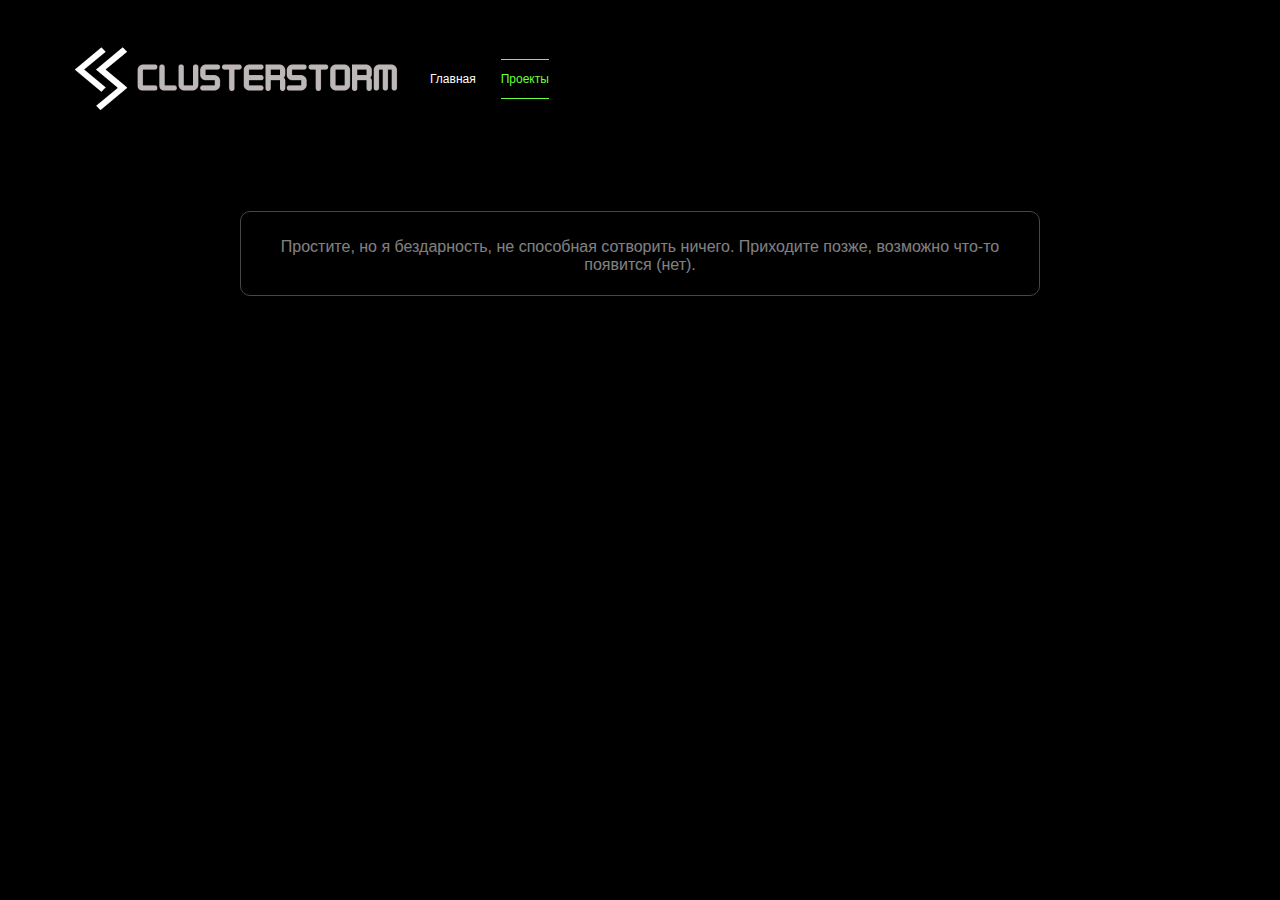
==== projects.html @ 7856551e "Initial commit" ====
<!DOCTYPE html>
<html lang="en">
<head>
    <meta charset="UTF-8">
    <title>ClusterStorm</title>
    <link rel="stylesheet" href="css/main.css">
    <link rel="shortcut icon" href="images/favicon.png" type="image/png">
</head>
<body>
    <header class="header">
        <div class="container">
            <nav class="nav">
                <img src="images/logo.png" alt="ClusterStorm" class="logo">
                <ul class="menu">
                    <li>
                        <a href="index.html">Главная</a>
                    </li>
                    <li class="active">
                        <a href="#">Проекты</a>
                    </li>
                </ul>
                <div class="right">
                    
                </div>
            </nav>
            <div class="listServices">
                <div class="lsItem">
                    <p style="opacity: 0.5; text-align: center">Простите, но я бездарность, не способная сотворить ничего. Приходите позже, возможно что-то появится (нет).</p>
                </div>
            </div>
        </div>
    </header>

    <br><br><br><br><br>
    <script src="js/jquery-3.4.1.min.js"></script>
    <script src="js/main.js"></script>
</body>
</html>
---- css/main.css ----
:root {
    --sel: #6bff3d;
}

body {
    background: #000;
    color: #fff;
    font-family: 'Montserrat', sans-serif;
    padding: 0;
    margin: 0;
}

div, p, a, img, form, button {
    box-sizing: border-box;
}

h1, h2, h3, h4, h5, h6 {
    margin: 0;
    padding: 0;

}

a {
    text-decoration: none;
}

ul, ul li {
    display: block;
    padding: 0;
    margin: 0;
}

.container {
    width: 90%;
    margin: 0 auto;
    padding: 5px;
    min-height: 600px;
    background: #000;
}


@media screen and (min-width: 1400px) {
    .container {
        width: 1140px;
    }
}

.nav {
    display: flex;
    align-items: center;
    margin-top: 42px;
}

.menu {
    display: flex;
    margin-left: 20px;
}

.menu li {
    font-size: 12px;
    margin-right: 25px;
}

.menu li a {
    color: #fff;
    padding: 12px 0;
}

.menu li.active a {
    color: var(--sel);
    border-top: 1px solid var(--sel);
    border-bottom: 1px solid var(--sel);
}

.menu li a:hover {
    color: var(--sel);
}

.right {
    font-size: 12px;
    margin-left: auto;
}

.desc {
    margin-top: 100px;
}

.desc .sect {
    margin-top: 30px;
    text-align: justify;
}

.desc .sect h1 {
    font-size: 37px;
    font-weight: 900;
    margin-bottom: 10px;
}

.desc .sect p {
    font-size: 16px;
    font-weight: 200;
}

.desc .sect .resContainer {
    margin-top: 30px;
    display: flex;
    justify-content: space-around;
}

.desc .sect .resContainer .res {
    width: 250px;
    height: 300px;
    border: 1px solid red;
}

.desc .sect .resContainer .res-vk {
    width: 250px;
    height: 100px;
    border-radius: 10px;
    background: #124c8f;
    transition: 0.3s;
    color: white;
}

.desc .sect .resContainer .res-vk:hover {
    width: 250px;
    height: 100px;
    border-radius: 10px;
    background: #0b315c;
    cursor: pointer;
}

.desc .sect .resContainer .res-yt {
    width: 250px;
    height: 100px;
    border-radius: 10px;
    background: #8d0808;
    transition: 0.3s;
    color: white;
}

.desc .sect .resContainer .res-yt:hover {
    background: #5f0505;
    cursor: pointer;
}

.desc .sect .resContainer h3 {
    text-align: center;
    vertical-align: middle;
    line-height: 95px;
}

.instagram {
    color: #bc2a8d;
    cursor: pointer;
}

.faq-list {
    font-size: 22px;
}

.faq-list p {
    font-size: 16px;
}

.services {
    display:none;
    width:300px;
    border: 1px solid #1c1c1c;
    position: absolute;
    margin-top: 10px;
    background-color: #302f2f;
}

.services li a {
    color:#FFFFFF;
    text-decoration:none;
    padding:10px;
    display:block;
}
.services li a:hover {
    padding:10px;
    font-weight:bold;
    color: var(--sel);
}





.listServices {
    margin-top: 100px;
}

.lsItem {
    border: 1px solid #474747;
    border-radius: 10px;
    margin: 0 auto;
    width: 800px;
    height: 85px;
    display: flex;
    padding: 10px;
}

.lsDesc {
    width: 800px;
    color: white;
    text-align: center;
    transition: 0.5s;
}

.lsDesc p {
    font-size: 14px;
}

.lsItem:hover .lsDesc{
    color: var(--sel);
}
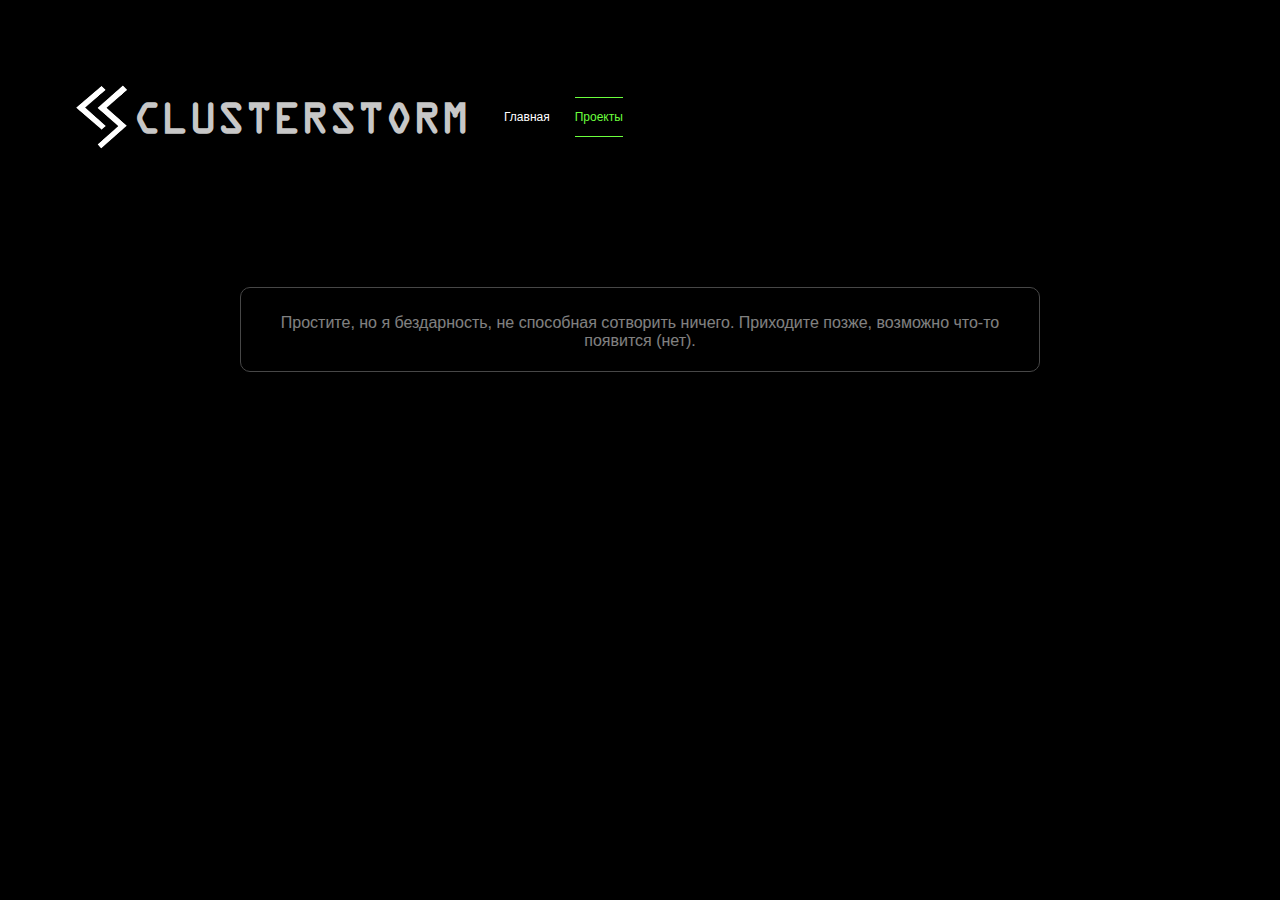
==== commit cab32fce: "Design update" ====
--- a/projects.html
+++ b/projects.html
@@ -10,13 +10,16 @@
     <header class="header">
         <div class="container">
             <nav class="nav">
-                <img src="images/logo.png" alt="ClusterStorm" class="logo">
+                <div class="logo">
+                    <img src="images/logow.png" alt="ClusterStorm">
+                    <p>ClusterStorm</p>
+                </div>
                 <ul class="menu">
                     <li>
-                        <a href="index.html">Главная</a>
+                        <a href="./">Главная</a>
                     </li>
                     <li class="active">
-                        <a href="#">Проекты</a>
+                        <a href="">Проекты</a>
                     </li>
                 </ul>
                 <div class="right">
--- a/css/main.css
+++ b/css/main.css
@@ -1,6 +1,17 @@
 :root {
     --sel: #6bff3d;
 }
+
+@font-face {
+    font-family: "OCR A Extended";
+    src: url("../fonts/ocraext.eot");
+    src: url("../fonts/ocraext.eot?#iefix") format("embedded-opentype"), 
+        url("../fonts/ocraext.woff2") format("woff2"), 
+        url("../fonts/ocraext.woff") format("woff"), 
+        url("../fonts/ocraext.ttf") format("truetype"), 
+        url("../fonts/ocraext.svg#OCR A Extended") format("svg"); }
+
+
 
 body {
     background: #000;
@@ -51,9 +62,32 @@
     margin-top: 42px;
 }
 
+
+.nav .logo {
+    display: flex;
+    justify-content: center;
+    align-items: center;
+}
+
+.nav .logo img {
+    width: 64px;
+}
+
+.nav .logo p {
+    font-family: 'OCR A Extended';
+    font-size: 46px;
+    text-transform: uppercase;
+    font-weight: bold;
+    user-select: none;
+    -moz-user-select: none;
+    -webkit-user-drag: none;
+    color: #c7c7c7;
+}
+
+
 .menu {
     display: flex;
-    margin-left: 20px;
+    margin-left: 35px;
 }
 
 .menu li {
@@ -64,6 +98,9 @@
 .menu li a {
     color: #fff;
     padding: 12px 0;
+    border-top: 1px solid transparent;
+    border-bottom: 1px solid transparent;
+    transition: all 0.5s ease;
 }
 
 .menu li.active a {
@@ -186,8 +223,6 @@
 
 
 
-
-
 .listServices {
     margin-top: 100px;
 }
@@ -215,4 +250,13 @@
 
 .lsItem:hover .lsDesc{
     color: var(--sel);
+}
+
+
+.hidden {
+    display: none;
+}
+
+.hideable_animation {
+    transition: 0.5s;
 }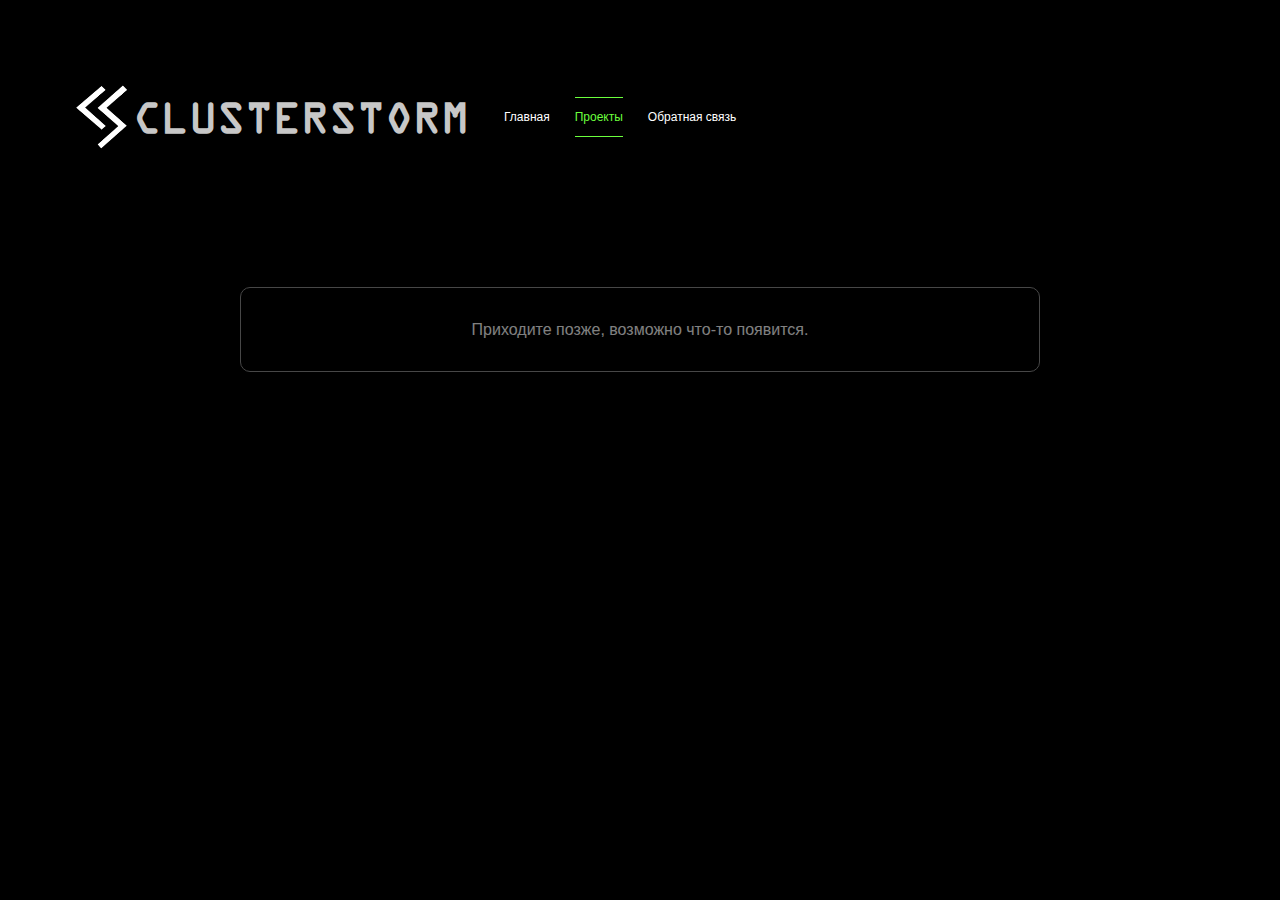
==== commit a0247194: "Feedback" ====
--- a/projects.html
+++ b/projects.html
@@ -3,39 +3,40 @@
 <head>
     <meta charset="UTF-8">
     <title>ClusterStorm</title>
-    <link rel="stylesheet" href="css/main.css">
+    <link rel="stylesheet" href="css/main.css?v=3">
     <link rel="shortcut icon" href="images/favicon.png" type="image/png">
 </head>
 <body>
-    <header class="header">
-        <div class="container">
-            <nav class="nav">
-                <div class="logo">
-                    <img src="images/logow.png" alt="ClusterStorm">
-                    <p>ClusterStorm</p>
-                </div>
-                <ul class="menu">
-                    <li>
-                        <a href="./">Главная</a>
-                    </li>
-                    <li class="active">
-                        <a href="">Проекты</a>
-                    </li>
-                </ul>
-                <div class="right">
-                    
-                </div>
-            </nav>
-            <div class="listServices">
-                <div class="lsItem">
-                    <p style="opacity: 0.5; text-align: center">Простите, но я бездарность, не способная сотворить ничего. Приходите позже, возможно что-то появится (нет).</p>
-                </div>
+    <div class="container">
+        <nav class="nav">
+            <div class="logo">
+                <img src="images/logow.png" alt="ClusterStorm">
+                <p>ClusterStorm</p>
+            </div>
+            <ul class="menu">
+                <li>
+                    <a href="./">Главная</a>
+                </li>
+                <li class="active">
+                    <a href="">Проекты</a>
+                </li>
+                <li>
+                    <a href="feedback.html">Обратная связь</a>
+                </li>
+            </ul>
+            <div class="right">
+                
+            </div>
+        </nav>
+        <div class="listServices">
+            <div class="lsItem">
+                <p style="opacity: 0.5; text-align: center">Приходите позже, возможно что-то появится.</p>
             </div>
         </div>
-    </header>
+    </div>
 
     <br><br><br><br><br>
     <script src="js/jquery-3.4.1.min.js"></script>
-    <script src="js/main.js"></script>
+    <script src="js/main.js?v=3"></script>
 </body>
 </html>--- a/css/main.css
+++ b/css/main.css
@@ -235,6 +235,8 @@
     height: 85px;
     display: flex;
     padding: 10px;
+    justify-content: center;
+    align-items: center;
 }
 
 .lsDesc {
@@ -254,9 +256,77 @@
 
 
 .hidden {
-    display: none;
+    display: none!important;
 }
 
 .hideable_animation {
     transition: 0.5s;
-}+}
+
+
+
+
+.feedback input[type=text], .feedback input[type=email], .feedback select, .feedback textarea {
+    width: 100%;
+    padding: 12px;
+    border: 1px solid rgb(85, 85, 85);
+    border-radius: 4px;
+    box-sizing: border-box;
+    margin-top: 6px;
+    margin-bottom: 16px;
+    resize: vertical;
+    outline: none;
+    background: rgb(60, 60, 60);
+    color: white;
+}
+  
+.feedback input[type=submit] {
+    background-color: #4CAF50;
+    color: white;
+    padding: 12px 20px;
+    border: none;
+    border-radius: 4px;
+    cursor: pointer;
+    background-color: rgb(54, 54, 54);
+    transition: 0.3s;
+}
+  
+.feedback input[type=submit]:hover {
+    background-color: rgb(95, 95, 95);
+}
+
+.feedback {
+    padding: 20px;
+}
+
+.formLoading {
+    height: 400px;
+    display: flex;
+    justify-content: center;
+    align-items: center;
+}
+
+.formResult {
+    height: 400px;
+    display: flex;
+    justify-content: center;
+    align-items: center;
+    flex-direction: column;
+}
+
+#formResultMessage {
+    font-size: 2rem;
+}
+
+#formResultMessageInfo {
+    font-size: 1rem;
+    text-align: justify;
+}
+
+#formResultMessageCredentials {
+    text-align: right;
+    font-size: 0.9rem;
+    width: 100%;
+}
+
+.lds-roller{display:inline-block;position:relative;width:80px;height:80px}.lds-roller div{animation:lds-roller 1.2s cubic-bezier(.5,0,.5,1) infinite;transform-origin:40px 40px}.lds-roller div:after{content:" ";display:block;position:absolute;width:7px;height:7px;border-radius:50%;background:#fff;margin:-4px 0 0 -4px}.lds-roller div:nth-child(1){animation-delay:-36ms}.lds-roller div:nth-child(1):after{top:63px;left:63px}.lds-roller div:nth-child(2){animation-delay:-72ms}.lds-roller div:nth-child(2):after{top:68px;left:56px}.lds-roller div:nth-child(3){animation-delay:-108ms}.lds-roller div:nth-child(3):after{top:71px;left:48px}.lds-roller div:nth-child(4){animation-delay:-144ms}.lds-roller div:nth-child(4):after{top:72px;left:40px}.lds-roller div:nth-child(5){animation-delay:-.18s}.lds-roller div:nth-child(5):after{top:71px;left:32px}.lds-roller div:nth-child(6){animation-delay:-216ms}.lds-roller div:nth-child(6):after{top:68px;left:24px}.lds-roller div:nth-child(7){animation-delay:-252ms}.lds-roller div:nth-child(7):after{top:63px;left:17px}.lds-roller div:nth-child(8){animation-delay:-288ms}.lds-roller div:nth-child(8):after{top:56px;left:12px}@keyframes lds-roller{0%{transform:rotate(0)}100%{transform:rotate(360deg)}}